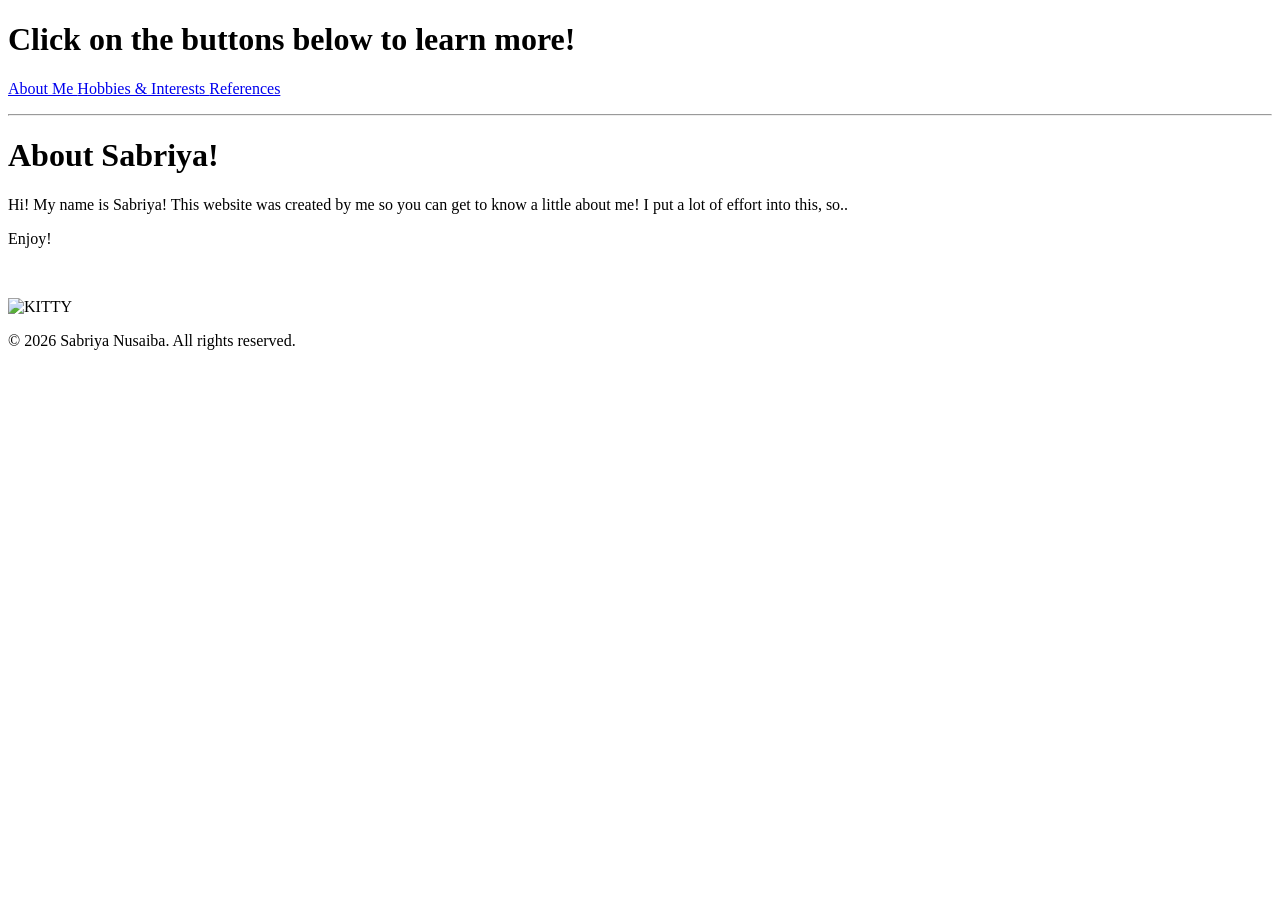
==== index.html @ 973ecfcf "Add initial HTML structure for Sabriya's website" ====
<!doctype html>
<html lang="en">
   <head>
      <meta charset="UTF-8">
      <title> All About Sabriya! </title>
      <!-- CSS FILE -->
      <link rel="stylesheet" type="text/css" href="style.css">
   </head>
   <body>
      <!-- MAIN TITLE -->
      <h1><strong> Click on the buttons below to learn more! </strong></h1>
      <!-- NAVIGATION BUTTONS -->
      <p>
         <a href="aboutME.html"> About Me </a>
         <a href="HOBBIESandINTERESTS.html"> Hobbies & Interests </a>
         <a href="reference.html"> References </a>
      </p>
      <hr>
      <!-- ABOUT SECTION -->
      <h1><strong> About Sabriya! </strong></h1>
      <p> Hi! My name is Sabriya! This website was created by me so you can get to know a little about me! I put a lot of effort into this, so.. </p>
      <p> Enjoy! </p>
      <br>
      <!-- HELLO KITTY GIF -->
      <p><img src="images/brown-cat.gif" width="400" height="300" alt="KITTY"></p>
      <!-- COPYRIGHT -->
      <footer>
         <p>© 2026 Sabriya Nusaiba. All rights reserved.</p>
      </footer>
   </body>
</html>
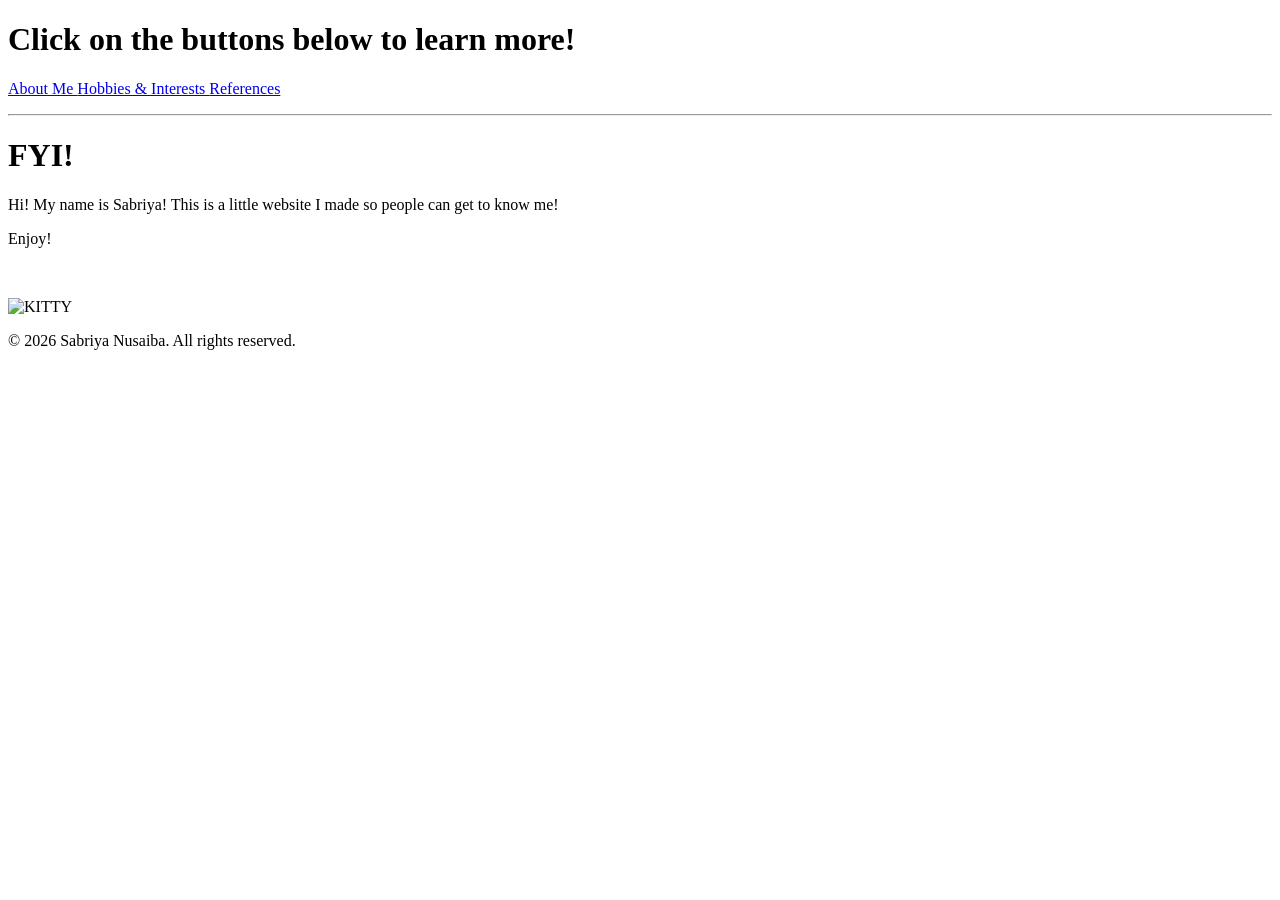
==== commit 48637dca: "Update headings and image source in index.html" ====
--- a/index.html
+++ b/index.html
@@ -8,7 +8,7 @@
    </head>
    <body>
       <!-- MAIN TITLE -->
-      <h1><strong> Click on the buttons below to learn more! </strong></h1>
+      <h1 class="heading 1">Click on the buttons below to learn more!</h1>
       <!-- NAVIGATION BUTTONS -->
       <p>
          <a href="aboutME.html"> About Me </a>
@@ -17,12 +17,12 @@
       </p>
       <hr>
       <!-- ABOUT SECTION -->
-      <h1><strong> About Sabriya! </strong></h1>
-      <p> Hi! My name is Sabriya! This website was created by me so you can get to know a little about me! I put a lot of effort into this, so.. </p>
+      <h1 class="heading 1"> FYI!</h1>
+      <p> Hi! My name is Sabriya! This is a little website I made so people can get to know me! </p>
       <p> Enjoy! </p>
       <br>
       <!-- HELLO KITTY GIF -->
-      <p><img src="images/brown-cat.gif" width="400" height="300" alt="KITTY"></p>
+      <p><img src="brown-cat.gif" width="400" height="300" alt="KITTY"></p>
       <!-- COPYRIGHT -->
       <footer>
          <p>© 2026 Sabriya Nusaiba. All rights reserved.</p>
